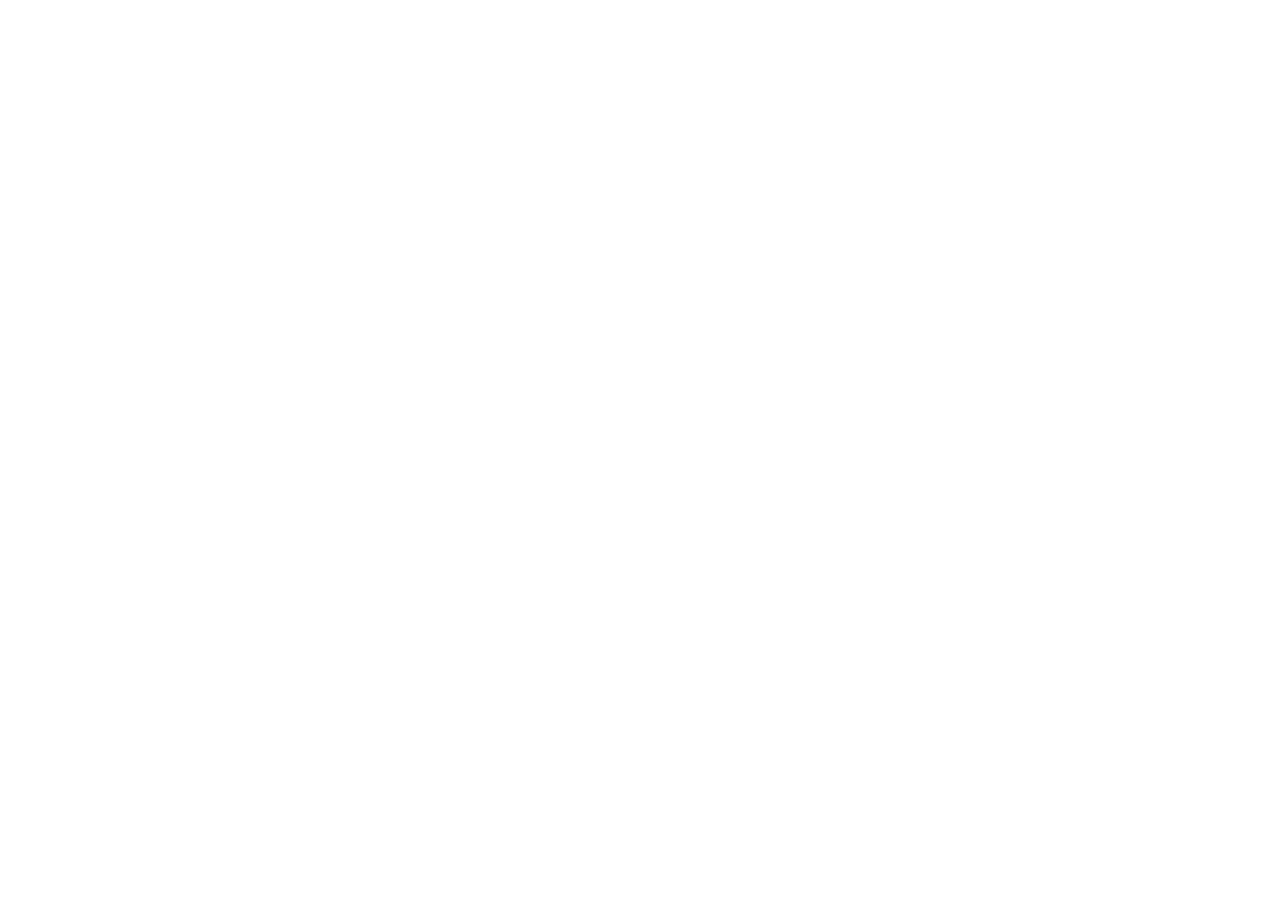
==== summary.html @ ae3ccfa6 "Create  summary.html" ====
<!DOCTYPE html>
<html>
<head>
	<meta charset="utf-8">
	<title>module_11</title>
	<script src="navigation.js" async></script>
	
	<link rel="stylesheet" type="text/css" href="style.css">
</head>
<body>

</body>
</html>
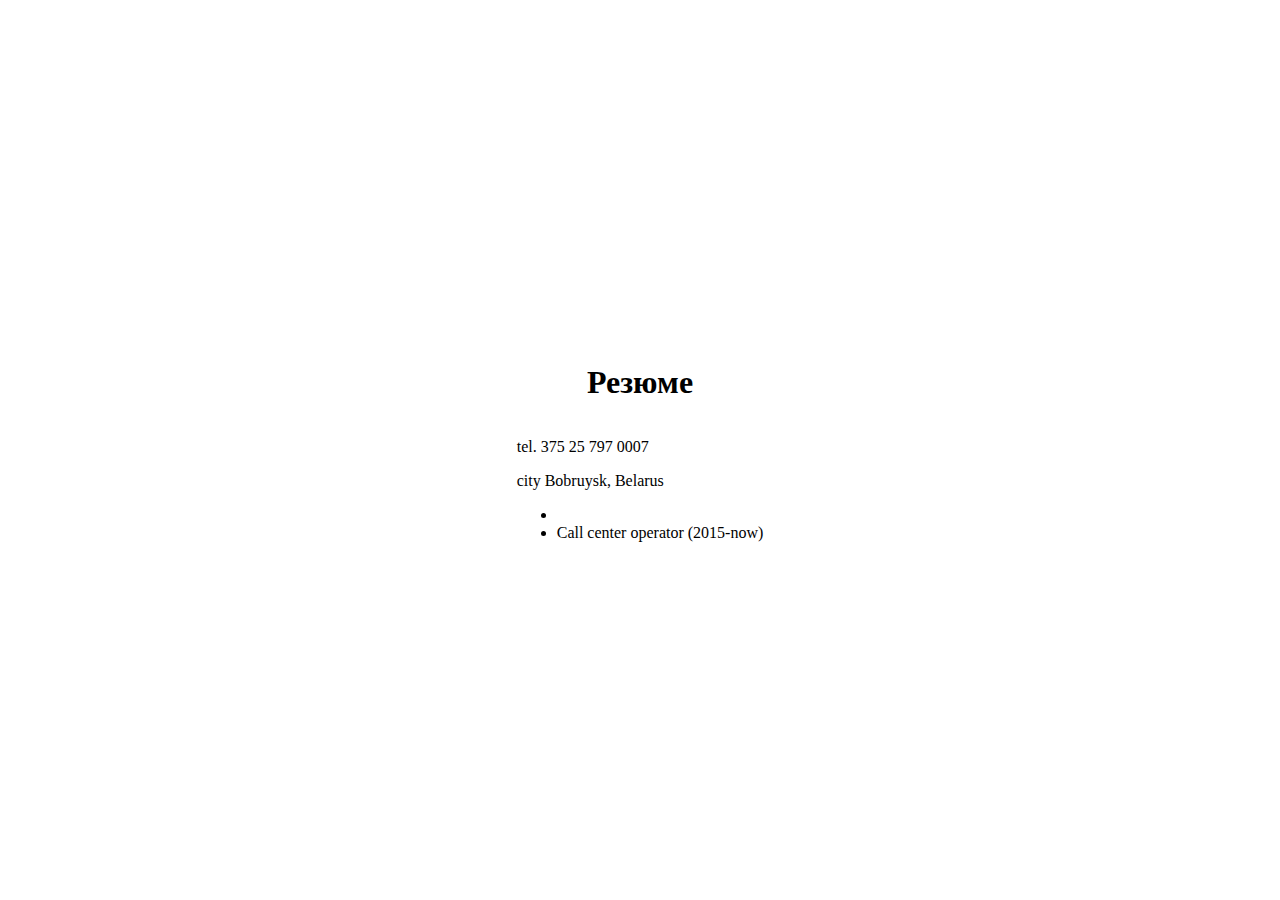
==== commit b5d7f723: "Update summary.html" ====
--- a/summary.html
+++ b/summary.html
@@ -2,12 +2,22 @@
 <html>
 <head>
 	<meta charset="utf-8">
-	<title>module_11</title>
-	<script src="navigation.js" async></script>
-	
+	<title>Резюме</title>
 	<link rel="stylesheet" type="text/css" href="style.css">
 </head>
 <body>
+	<header>
+		<h1>Резюме</h1>
+	</header>
+    <main>
+	  <p>tel. 375 25 797 0007
+		  </p>
+	    <p>city Bobruysk, Belarus<p>
+	 <ul>
+          <li><Electrician of electric networks (2012-2015)</li>
+          <li>Call center operator (2015-now)</li>
+        </ul>
 
+	</main>
 </body>
 </html>
--- a/style.css
+++ b/style.css
@@ -0,0 +1,9 @@
+body{
+	display: flex;
+	flex-direction: column;
+	justify-content: center;
+	align-items: center;
+	width: 100%;
+	height: 100vh;
+	margin: 0;
+}
